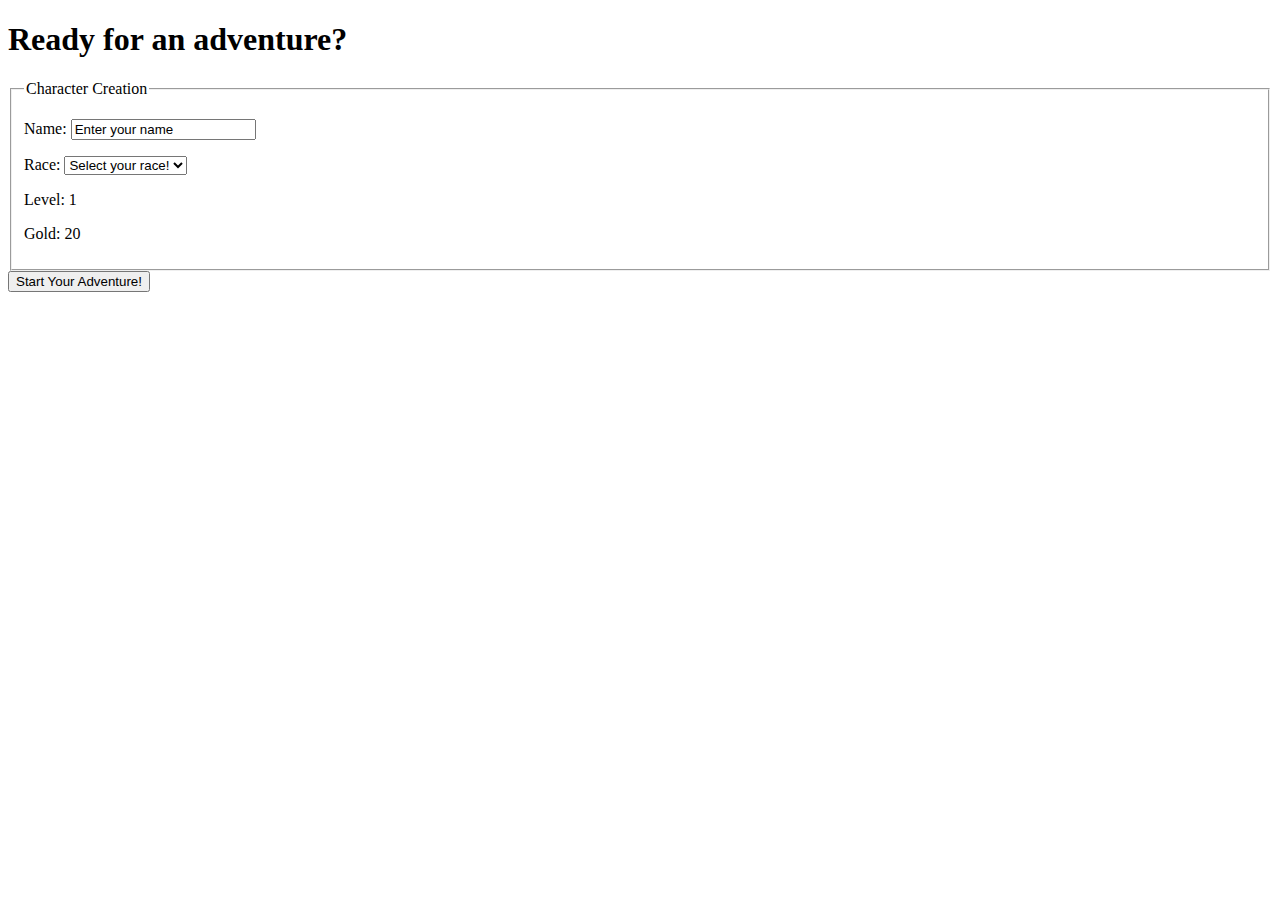
==== index.html @ 3ef604b1 "built form for user input" ====
<!DOCTYPE html>
<html lang="en">
<head>
    <meta charset="UTF-8">
    <meta name="viewport" content="width=device-width, initial-scale=1.0">
    <meta http-equiv="X-UA-Compatible" content="ie=edge">
    <title>Quest Time</title>
</head>
<body>
    <header>
    <h1>Ready for an adventure?</h1>
    </header>
    <main>
        <form id="user-sign-up">
            <fieldset>
                <legend>Character Creation</legend>
                <p id="character">
                    <label>
                        Name:
                        <input type="text" name="name" value="Enter your name" required>
                    </label> 
                </p>

                <label for="race">Race:</label>
                <select name="race" id="race">
                    <option value="" hidden disabled selected>Select your race!</option>
                    <option value="human">Human</option>
                    <option value="monster">Monster</option>
                  </select>
                <p>Level: 1</p>
                <p>Gold: 20</p>
            </fieldset>
            <button>Start Your Adventure!</button>
        </form>
    </main>

            
    <script type="module" src="./src/home/index.js"></script>
</body>
</html>
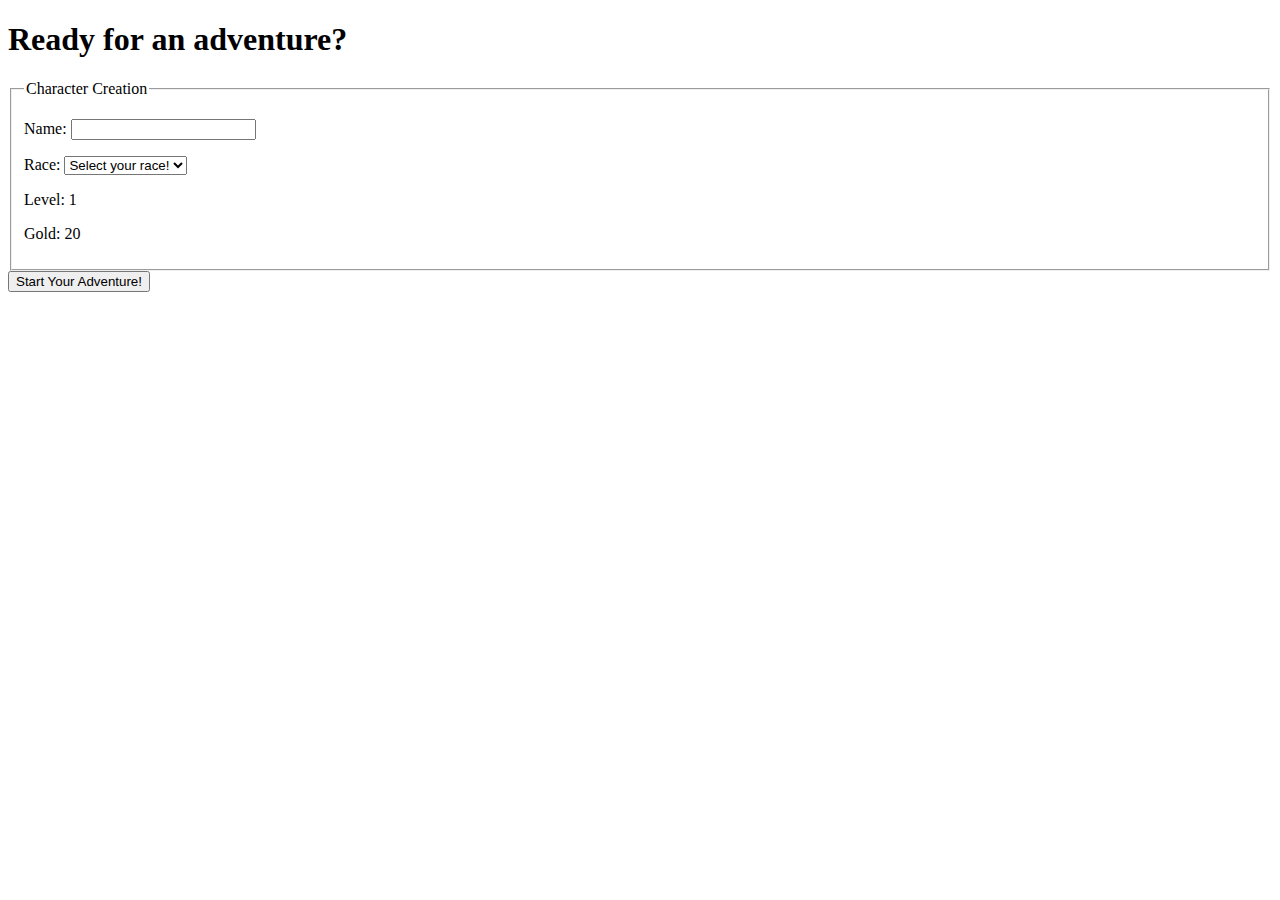
==== commit 7bcdf447: "got rid of on unneeded value" ====
--- a/index.html
+++ b/index.html
@@ -17,7 +17,7 @@
                 <p id="character">
                     <label>
                         Name:
-                        <input type="text" name="name" value="Enter your name" required>
+                        <input type="text" name="name" value="" required>
                     </label> 
                 </p>
 
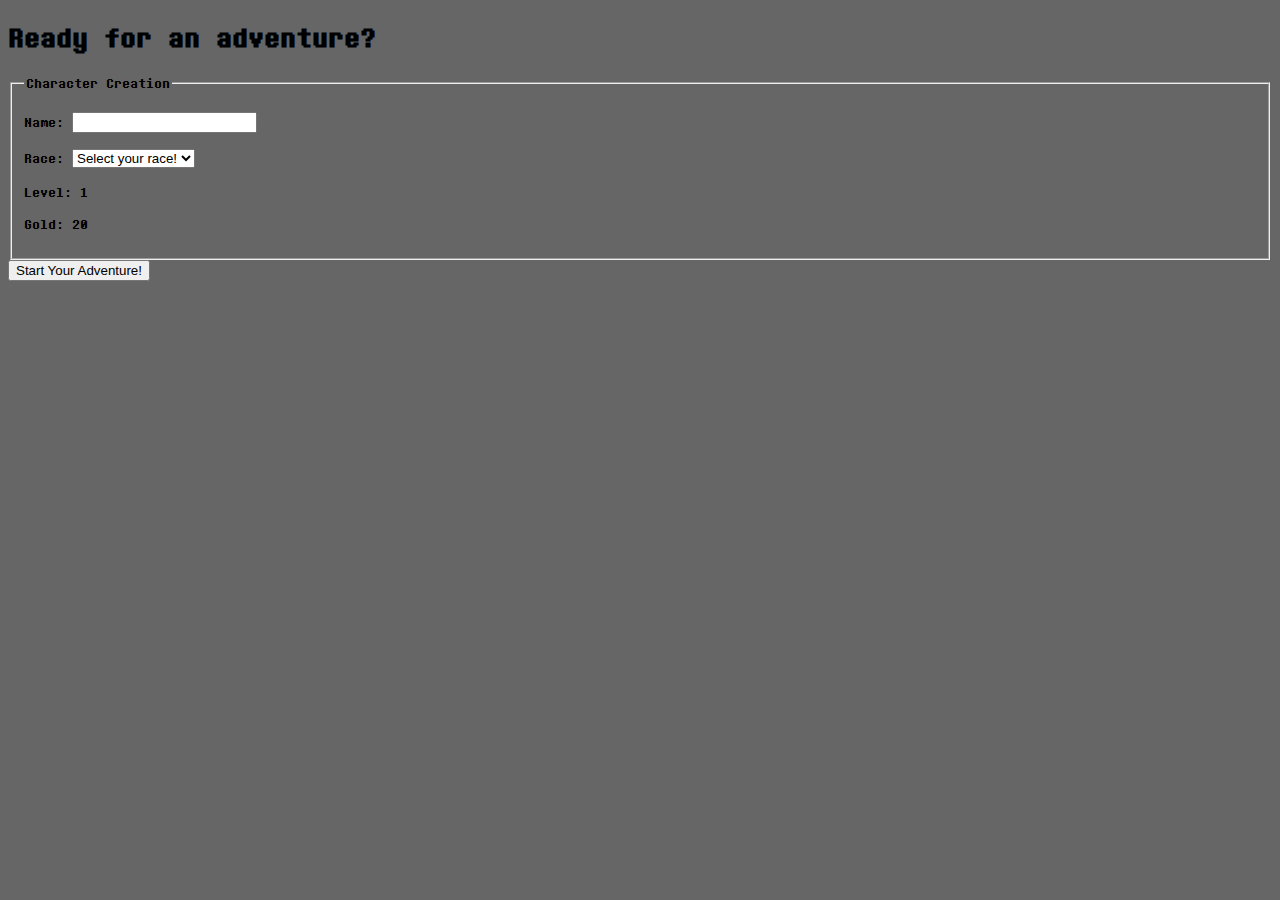
==== commit 6bd1c9e1: "styled html pages" ====
--- a/index.html
+++ b/index.html
@@ -4,7 +4,8 @@
     <meta charset="UTF-8">
     <meta name="viewport" content="width=device-width, initial-scale=1.0">
     <meta http-equiv="X-UA-Compatible" content="ie=edge">
-    <title>Quest Time</title>
+    <link rel="stylesheet" href="./src/home/index.css">
+    <title>Adventure Time</title>
 </head>
 <body>
     <header>
@@ -17,7 +18,7 @@
                 <p id="character">
                     <label>
                         Name:
-                        <input type="text" name="name" value="" required>
+                        <input type="text" name="name" required>
                     </label> 
                 </p>
 
--- a/src/home/index.css
+++ b/src/home/index.css
@@ -0,0 +1,9 @@
+@font-face {
+    font-family: 'Determination';
+    src: url('../../DeterminationMonoWeb.woff') format("woff");
+}
+
+body {
+    background-color: #666666;
+    font-family: 'Determination';
+}
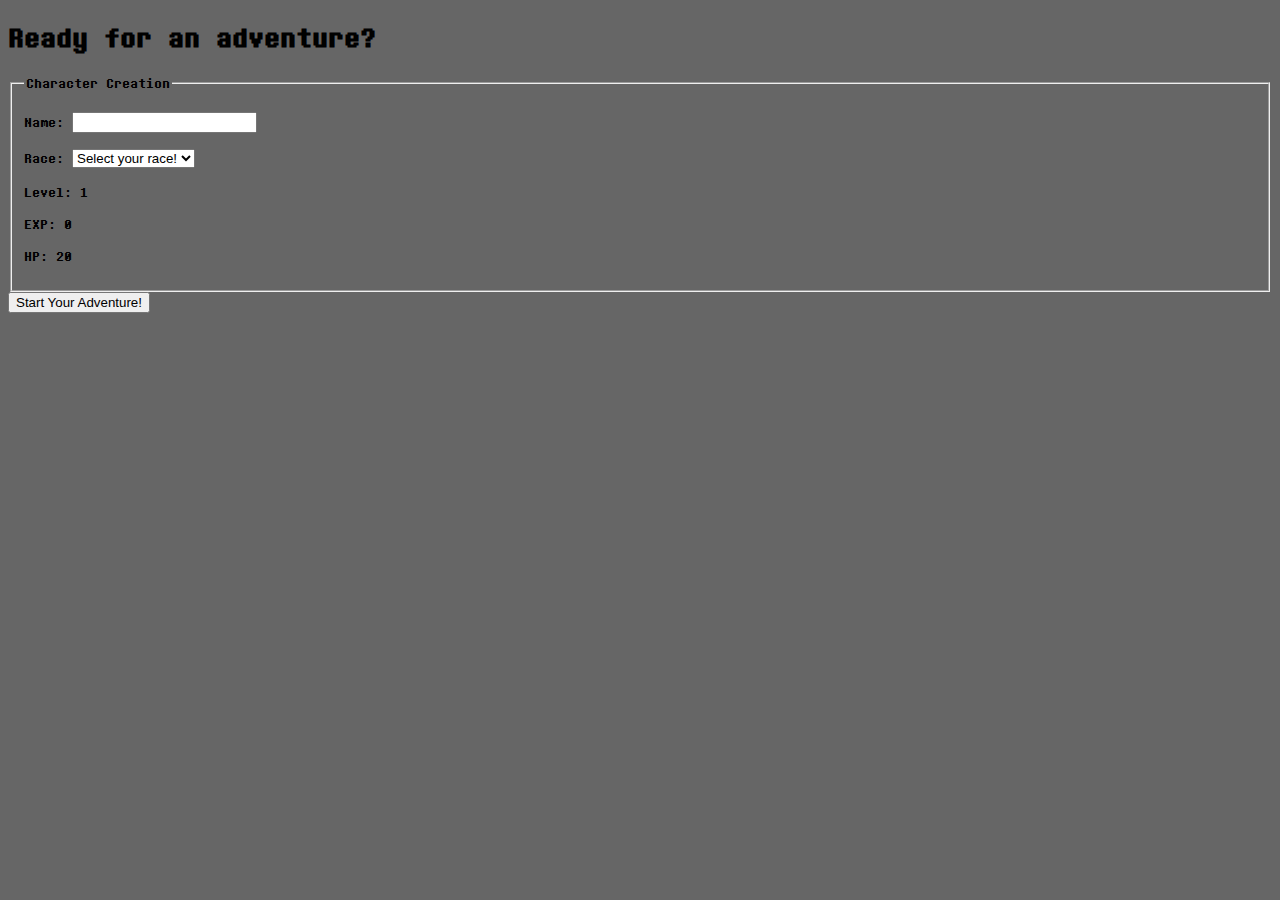
==== commit 65c603ae: "removed hard coded lines, added hp and exp lines" ====
--- a/index.html
+++ b/index.html
@@ -29,13 +29,12 @@
                     <option value="monster">Monster</option>
                   </select>
                 <p>Level: 1</p>
-                <p>Gold: 20</p>
+                <p>EXP: 0</p>
+                <p>HP: 20</p>
             </fieldset>
             <button>Start Your Adventure!</button>
         </form>
     </main>
-
-            
     <script type="module" src="./src/home/index.js"></script>
 </body>
 </html>